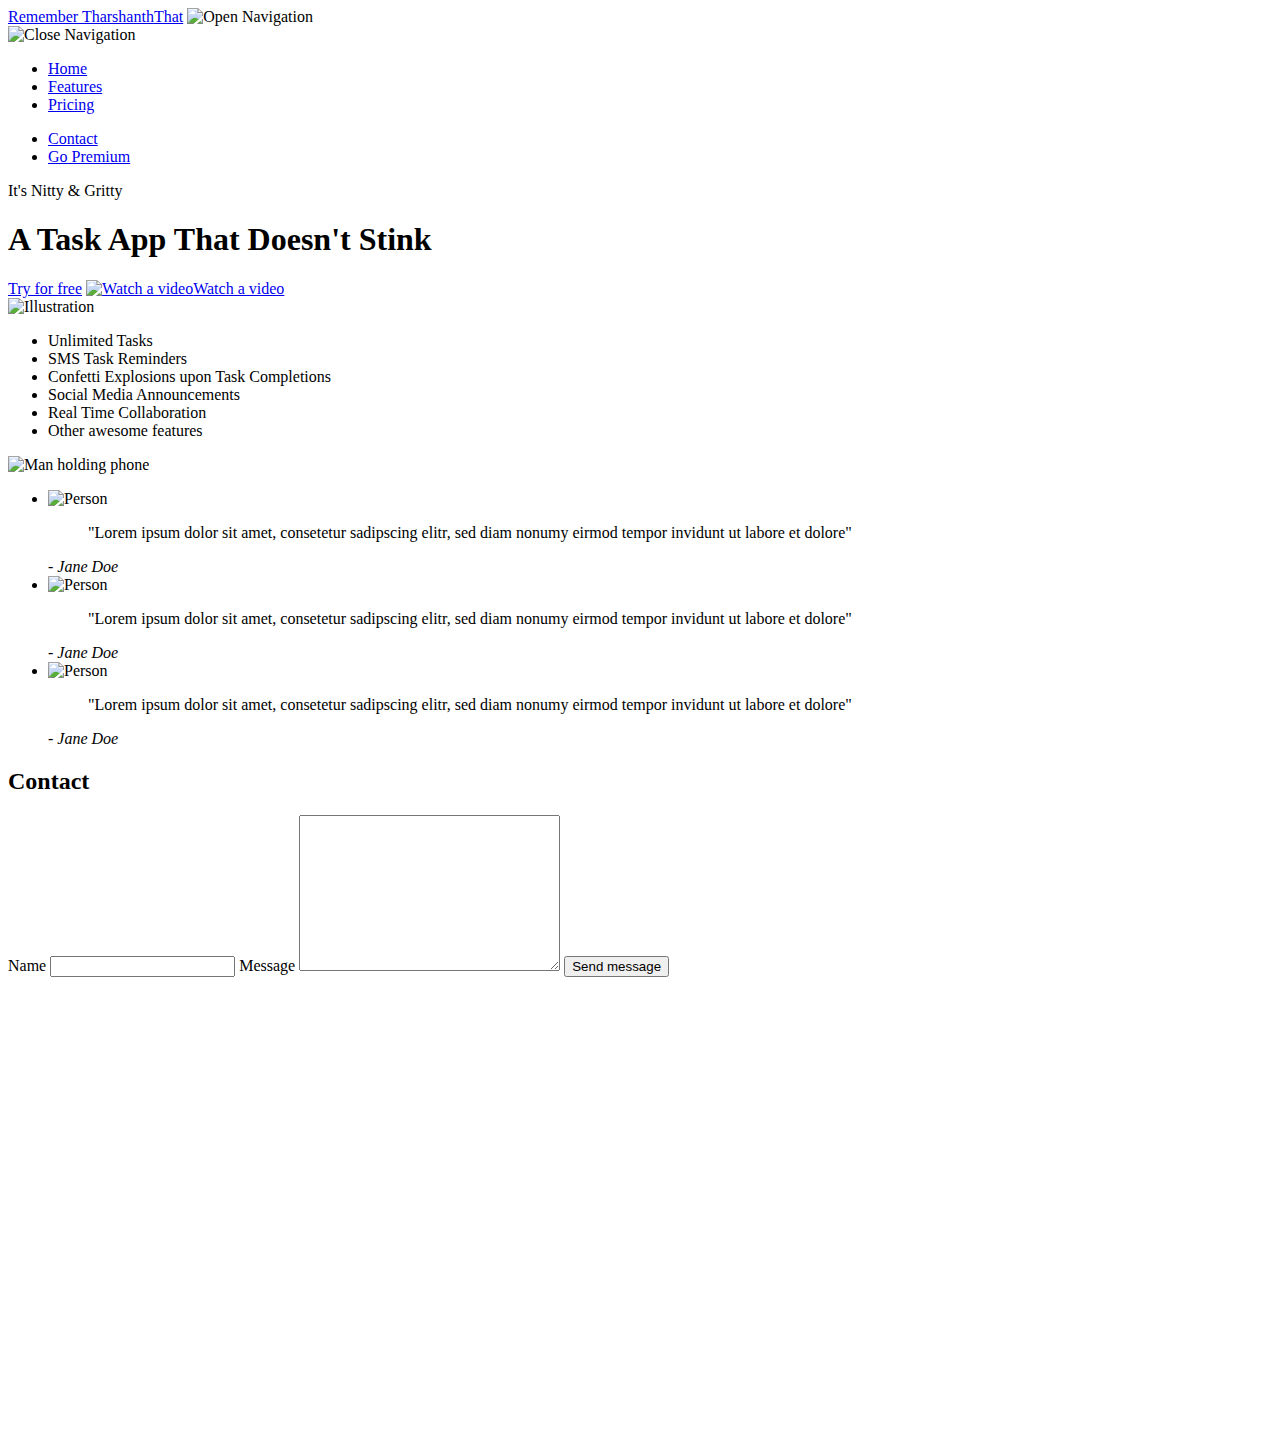
==== 1.html @ 57f156b4 "I changed my name" ====
<!DOCTYPE html>
<html lang="en">
<head>
    <meta charset="UTF-8">
    <meta name="viewport" content="width=device-width, initial-scale=1.0">
    <title>The 2021 Frontend Developer Crash Course</title>
    <link rel="stylesheet" href="css/first.css">
</head>
<body>
    <div class="navbar">
        <div class="container">
            <a class="logo" href="#">Remember Tharshanth<span>That</span></a>

            <img id="mobile-cta" class="mobile-menu" src="images/menu.svg" alt="Open Navigation">

            <nav>
                <img id="mobile-exit" class="mobile-menu-exit" src="images/exit.svg" alt="Close Navigation">
                
                <ul class="primary-nav">
                    <li class="current"><a href="#">Home</a></li>
                    <li><a href="#">Features</a></li>
                    <li><a href="#">Pricing</a></li>
                </ul>

                <ul class="secondary-nav">
                    <li><a href="#">Contact</a></li>
                    <li class="go-premium-cta"><a href="#">Go Premium</a></li>
                </ul>
            </nav>
        </div>
    </div>

    <section class="hero">
        <div class="container">
            <div class="left-col">
                <p class="subhead">It's Nitty &amp; Gritty</p>
                <h1>A Task App That Doesn't Stink</h1>

                <div class="hero-cta">
                    <a href="#" class="primary-cta">Try for free</a>
                    <a href="#" class="watch-video-cta">
                        <img src="images/watch.svg" alt="Watch a video">Watch a video
                    </a>
                </div>
            </div>

            <img src="images/illustration.svg" class="hero-img" alt="Illustration">
        </div>
    </section>

    <section class="features-section">
        <div class="container">
            <ul class="features-list">
                <li>Unlimited Tasks</li>
                <li>SMS Task Reminders</li>
                <li>Confetti Explosions upon Task Completions</li>
                <li>Social Media Announcements</li>
                <li>Real Time Collaboration</li>
                <li>Other awesome features</li>
            </ul>

            <img src="images/holding-phone.jpg" alt="Man holding phone">
        </div>
    </section>

    <section class="testimonials-section">
        <div class="container">
            <ul>
                <li>
                    <img src="images/person.jpg" alt="Person">

                    <blockquote>"Lorem ipsum dolor sit amet, consetetur sadipscing elitr, sed diam nonumy eirmod tempor invidunt ut labore et dolore"</blockquote>
                    <cite>- Jane Doe</cite>
                </li>
                <li>
                    <img src="images/person.jpg" alt="Person">

                    <blockquote>"Lorem ipsum dolor sit amet, consetetur sadipscing elitr, sed diam nonumy eirmod tempor invidunt ut labore et dolore"</blockquote>
                    <cite>- Jane Doe</cite>
                </li>
                <li>
                    <img src="images/person.jpg" alt="Person">

                    <blockquote>"Lorem ipsum dolor sit amet, consetetur sadipscing elitr, sed diam nonumy eirmod tempor invidunt ut labore et dolore"</blockquote>
                    <cite>- Jane Doe</cite>
                </li>
            </ul>
        </div>
    </section>

    <section class="contact-section">
        <div class="container">
            <div class="contact-left">
                <h2>Contact</h2>

                <form action="">
                    <label for="name">Name</label>
                    <input type="text" id="name" name="name">

                    <label for="message">Message</label>
                    <textarea name="message" id="message" cols="30" rows="10"></textarea>

                    <input type="submit" class="send-message-cta" value="Send message">
                </form>
            </div>
            <div class="contact-right">
                <iframe src="https://www.google.com/maps/embed?pb=!1m18!1m12!1m3!1d26430.393553120906!2d-118.43209796322542!3d34.10028430183922!2m3!1f0!2f0!3f0!3m2!1i1024!2i768!4f13.1!3m3!1m2!1s0x80c2bc35fbd217ef%3A0xcf1ef9352700d95c!2sBeverly%20Hills%2C%20CA%2090210!5e0!3m2!1sen!2sus!4v1611702818717!5m2!1sen!2sus" width="600" height="450" frameborder="0" style="border:0;" allowfullscreen="" aria-hidden="false" tabindex="0"></iframe>
            </div>

        </div>
    </section>

    <script>

        const mobileBtn = document.getElementById('mobile-cta')
              nav = document.querySelector('nav')
              mobileBtnExit = document.getElementById('mobile-exit');

        mobileBtn.addEventListener('click', () => {
            nav.classList.add('menu-btn');
        })

        mobileBtnExit.addEventListener('click', () => {
            nav.classList.remove('menu-btn');
        })



    </script>

</body>
</html>
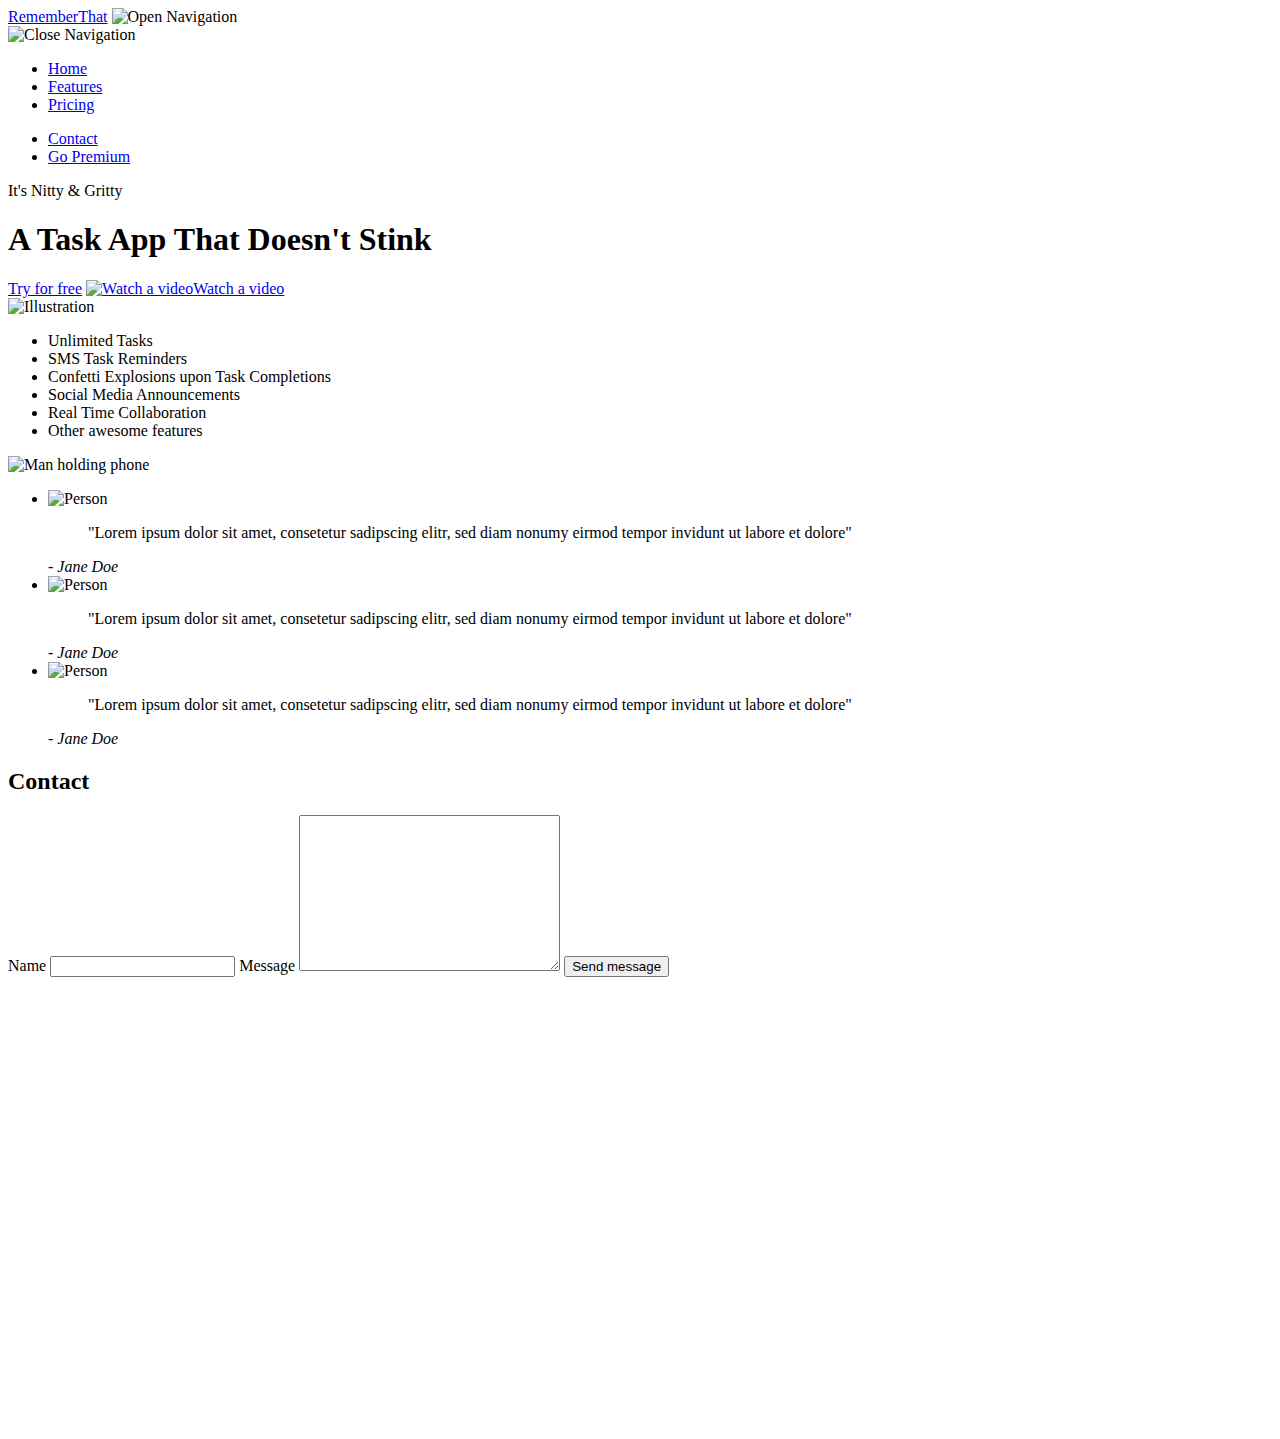
==== commit 47686408: "ll" ====
--- a/1.html
+++ b/1.html
@@ -9,7 +9,7 @@
 <body>
     <div class="navbar">
         <div class="container">
-            <a class="logo" href="#">Remember Tharshanth<span>That</span></a>
+            <a class="logo" href="#">Remember<span>That</span></a>
 
             <img id="mobile-cta" class="mobile-menu" src="images/menu.svg" alt="Open Navigation">
 
